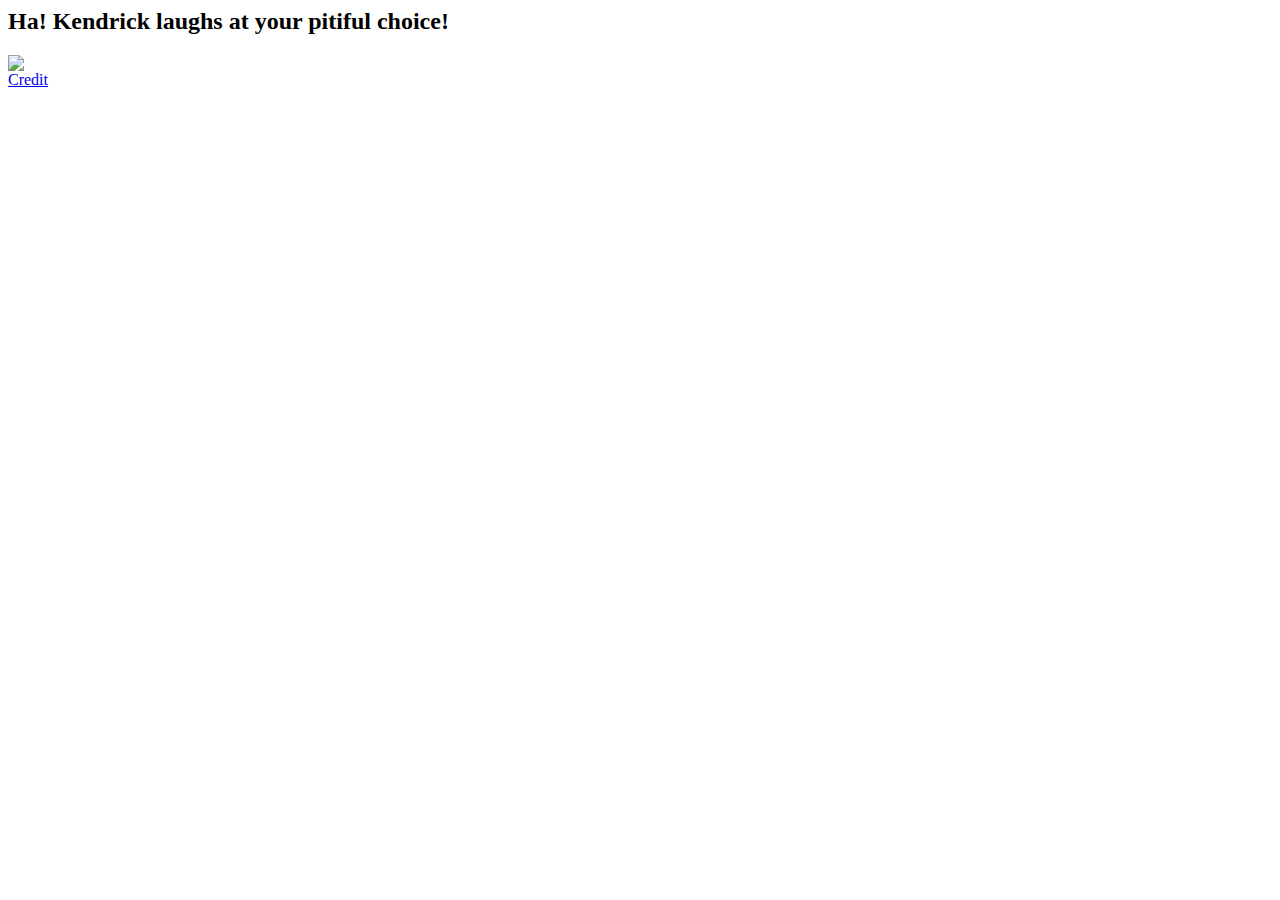
==== kendrick2.html @ 12c3217c "Added image and header to kendrick2 file" ====
<html>
<head>
	<title></title>
</head>
<body>
	<h2>Ha! Kendrick laughs at your pitiful choice!</h2>
	<img src="http://hypefreshmag.com/wp-content/uploads/2015/08/193edb5c.jpg">
	<div>
	<a href="http://hypefreshmag.com/even-kendrick-lamar-trolls-meek-mill-after-beef-with-drake/">Credit</a>
	</div>
</body>
</html>
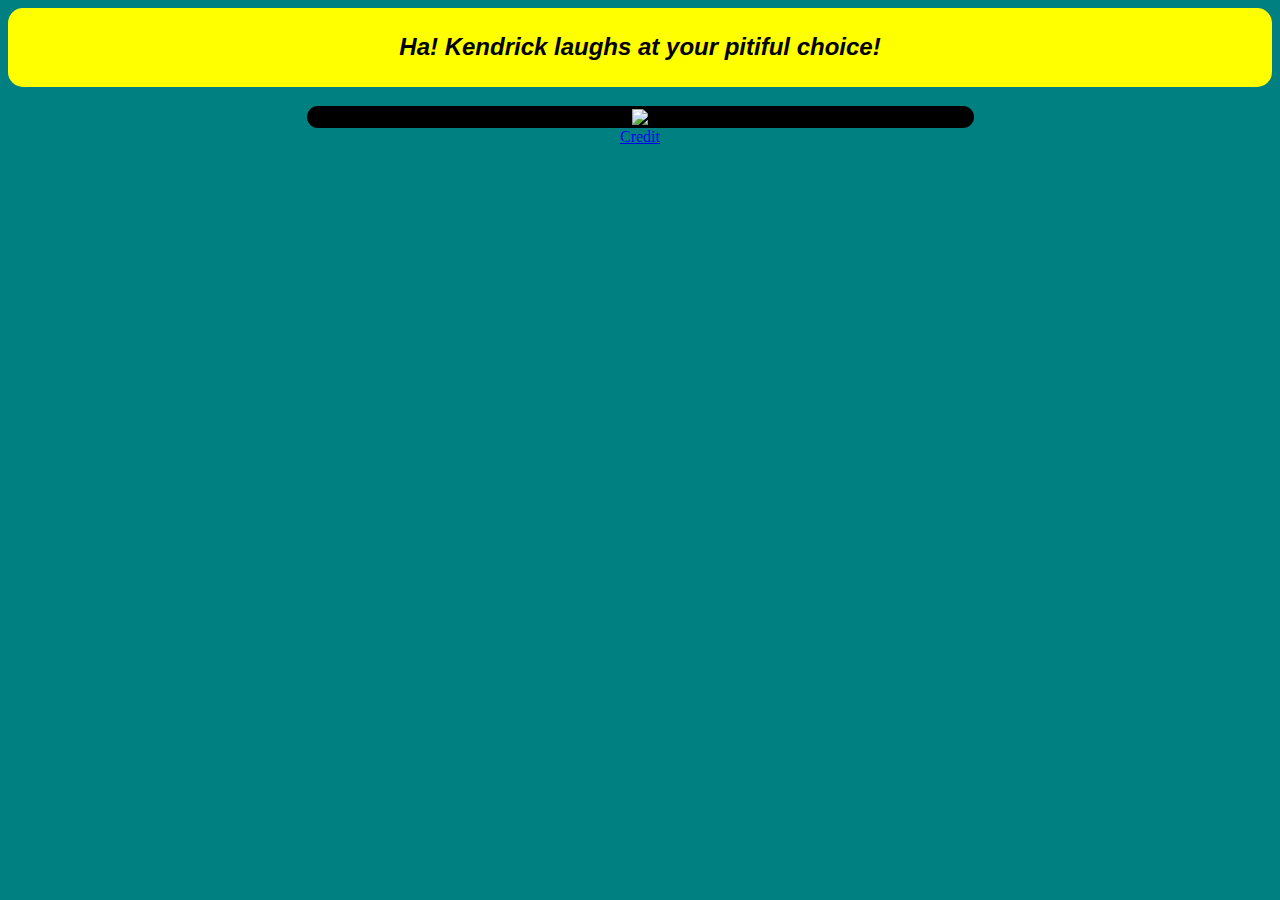
==== commit ddecec6e: "Edited id and classes to index file" ====
--- a/kendrick2.html
+++ b/kendrick2.html
@@ -2,11 +2,17 @@
 <head>
 	<title></title>
 </head>
-<body>
-	<h2>Ha! Kendrick laughs at your pitiful choice!</h2>
+<link rel="stylesheet" href="styles.css" type="text/css">
+
+<body id="lamar">
+	<h2 class="kendrick">Ha! Kendrick laughs at your pitiful choice!</h2>
+
+	<div id="img">
 	<img src="http://hypefreshmag.com/wp-content/uploads/2015/08/193edb5c.jpg">
-	<div>
+	</div>
+
+	<footer>
 	<a href="http://hypefreshmag.com/even-kendrick-lamar-trolls-meek-mill-after-beef-with-drake/">Credit</a>
-	</div>
+	</footer>
 </body>
 </html>--- a/styles.css
+++ b/styles.css
@@ -0,0 +1,94 @@
+header {
+	background-color: grey;
+	padding: 2%;
+	margin: 20px;
+	border-radius: 15px;
+	font-family: Helvetica;
+	font-style: oblique;
+	font-weight: 600;
+}
+
+h1 {
+	text-align: center;
+	font-style: bold;
+	color: white;
+}
+
+#image {
+ 	margin: 0 auto;
+ 	text-align: center;
+  	width: 900px;
+}
+
+#herc {
+ 	margin: 0 auto;
+ 	text-align: center;
+ 	width: 800px;
+ 	border-style: solid;
+ 	font-size: 100%;
+}
+
+#h2 {
+	text-align: center;
+	margin: 0 auto;
+ 	text-align: center;
+ 	width: 800px;
+ 	border-style: solid;
+ 	font-size: 120%;
+ 	background-color: grey;
+ 	float: left;
+ 	margin-top: 10px;
+
+ 	
+}
+
+#list {
+	text-align: center;
+	margin: 0 auto;
+ 	text-align: center;
+ 	width: 800px;
+ 	border-style: solid;
+ 	font-size: 120%;
+ 	background-color: black;
+ 	color: white;
+ 	float: right;
+ 	margin-bottom: 5px;
+ }
+
+ #herc:visited {
+ 	color: red;
+ }
+
+ .kendrick {
+ 	text-align: center;
+ 	font-family: Helvetica;
+ 	font-style: italic;
+ 	padding: 2%;
+ 	background-color: yellow;
+ 	border-radius: 15px;
+ }
+
+ #img {
+ 	margin: 0 auto;
+ 	text-align: center;
+  	width: 661px;
+  	border-radius: 15px;
+  	border-style: solid;
+  	background-color: black;
+
+ }
+
+ footer {
+ 	margin: 0 auto;
+ 	text-align: center;
+ }
+
+ #lamar {
+ 	background-color: teal
+ }
+
+ @media screen and (max-width: 1000px) {
+  body {
+    background-color: black;
+  }
+}